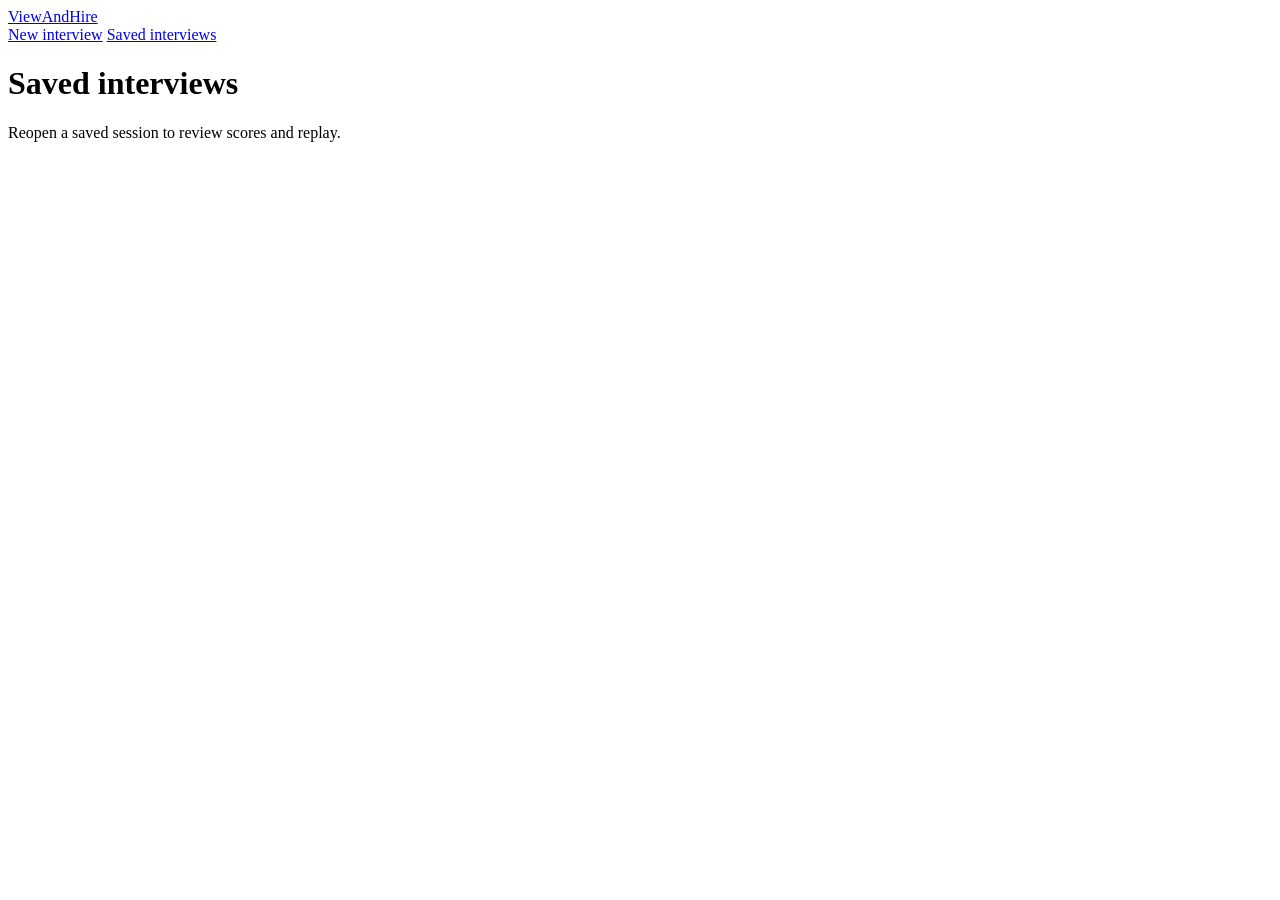
==== frontend/history.html @ 9b29aaf1 "1st" ====
<!DOCTYPE html>
<html lang="en">
<head>
  <meta charset="UTF-8">
  <meta name="viewport" content="width=device-width, initial-scale=1.0">
  <title>Saved Interviews - ViewAndHire</title>
  <link rel="stylesheet" href="/css/app.css">
</head>
<body>
  <header class="app-header">
    <a href="/">ViewAndHire</a>
    <nav>
      <a href="/listing">New interview</a>
      <a href="/history">Saved interviews</a>
    </nav>
  </header>
  <main class="container">
    <div class="card">
      <h1>Saved interviews</h1>
      <p class="muted">Reopen a saved session to review scores and replay.</p>
      <div id="historyList"></div>
      <p id="status" class="muted"></p>
    </div>
  </main>
  <script src="/js/api.js"></script>
  <script src="/js/history.js"></script>
</body>
</html>
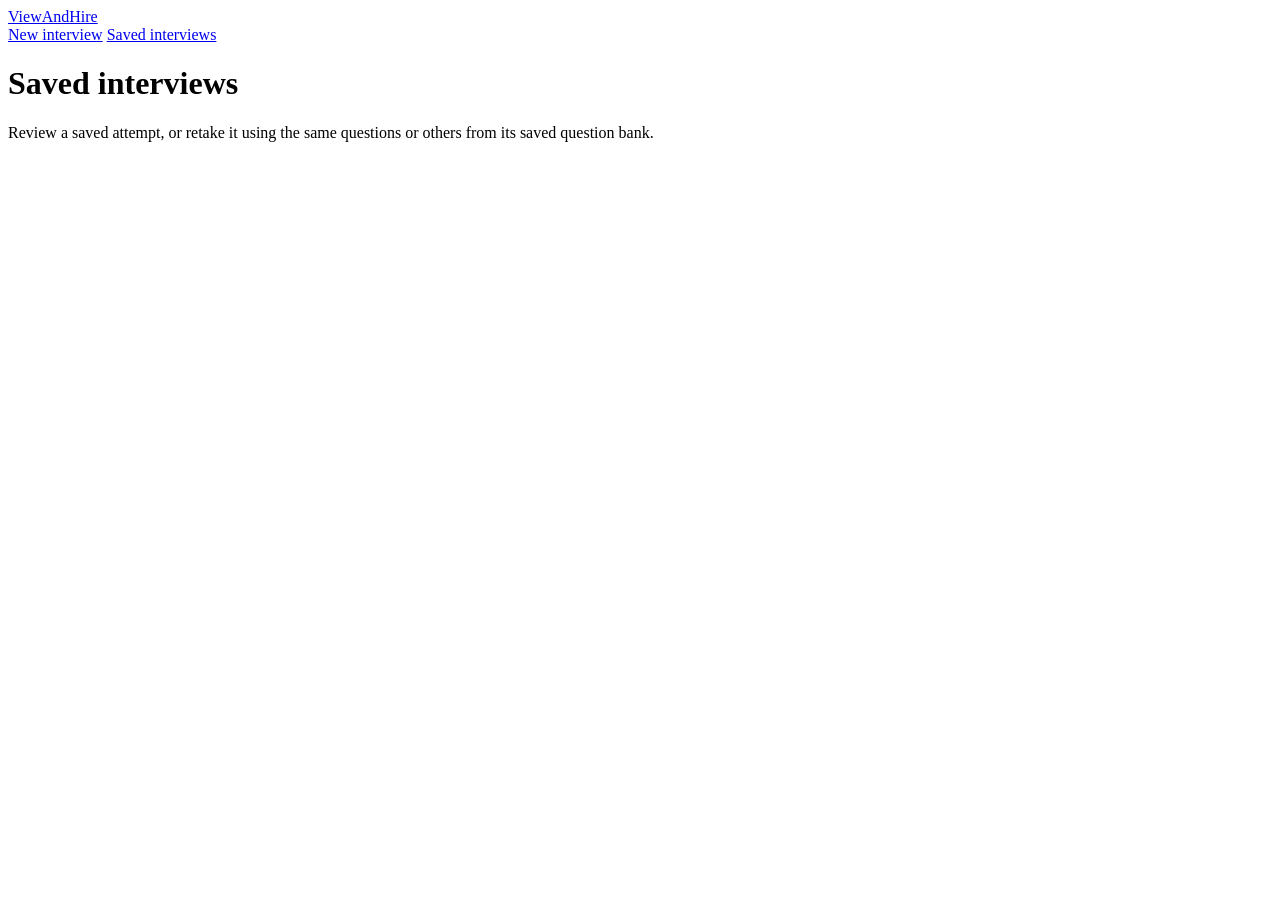
==== commit b46e9ccf: "vis changes" ====
--- a/frontend/history.html
+++ b/frontend/history.html
@@ -17,7 +17,7 @@
   <main class="container">
     <div class="card">
       <h1>Saved interviews</h1>
-      <p class="muted">Reopen a saved session to review scores and replay.</p>
+      <p class="muted">Review a saved attempt, or retake it using the same questions or others from its saved question bank.</p>
       <div id="historyList"></div>
       <p id="status" class="muted"></p>
     </div>
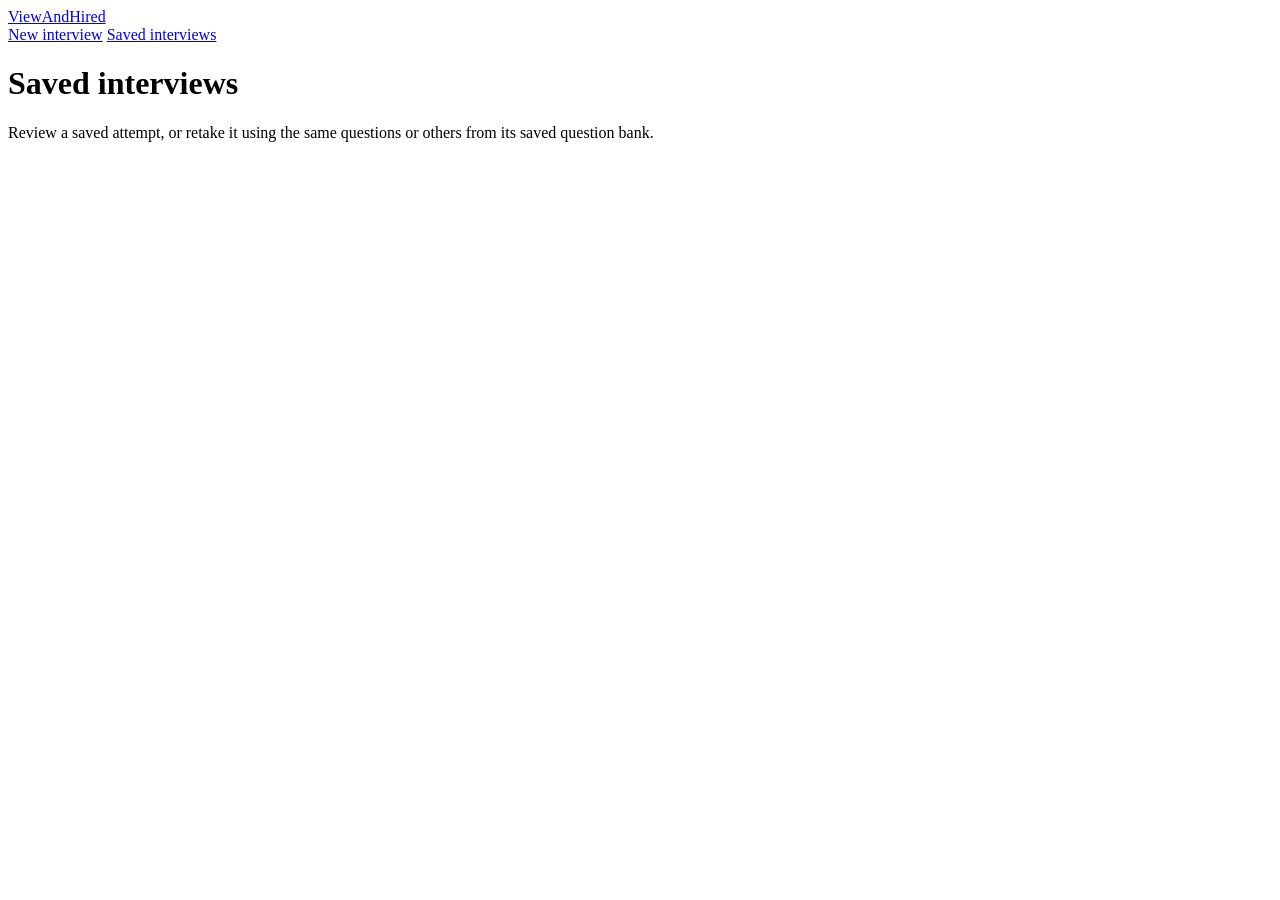
==== commit 8d446c80: "viz" ====
--- a/frontend/history.html
+++ b/frontend/history.html
@@ -3,12 +3,12 @@
 <head>
   <meta charset="UTF-8">
   <meta name="viewport" content="width=device-width, initial-scale=1.0">
-  <title>Saved Interviews - ViewAndHire</title>
+  <title>Saved Interviews - ViewAndHired</title>
   <link rel="stylesheet" href="/css/app.css">
 </head>
 <body>
   <header class="app-header">
-    <a href="/">ViewAndHire</a>
+    <a href="/">ViewAndHired</a>
     <nav>
       <a href="/listing">New interview</a>
       <a href="/history">Saved interviews</a>
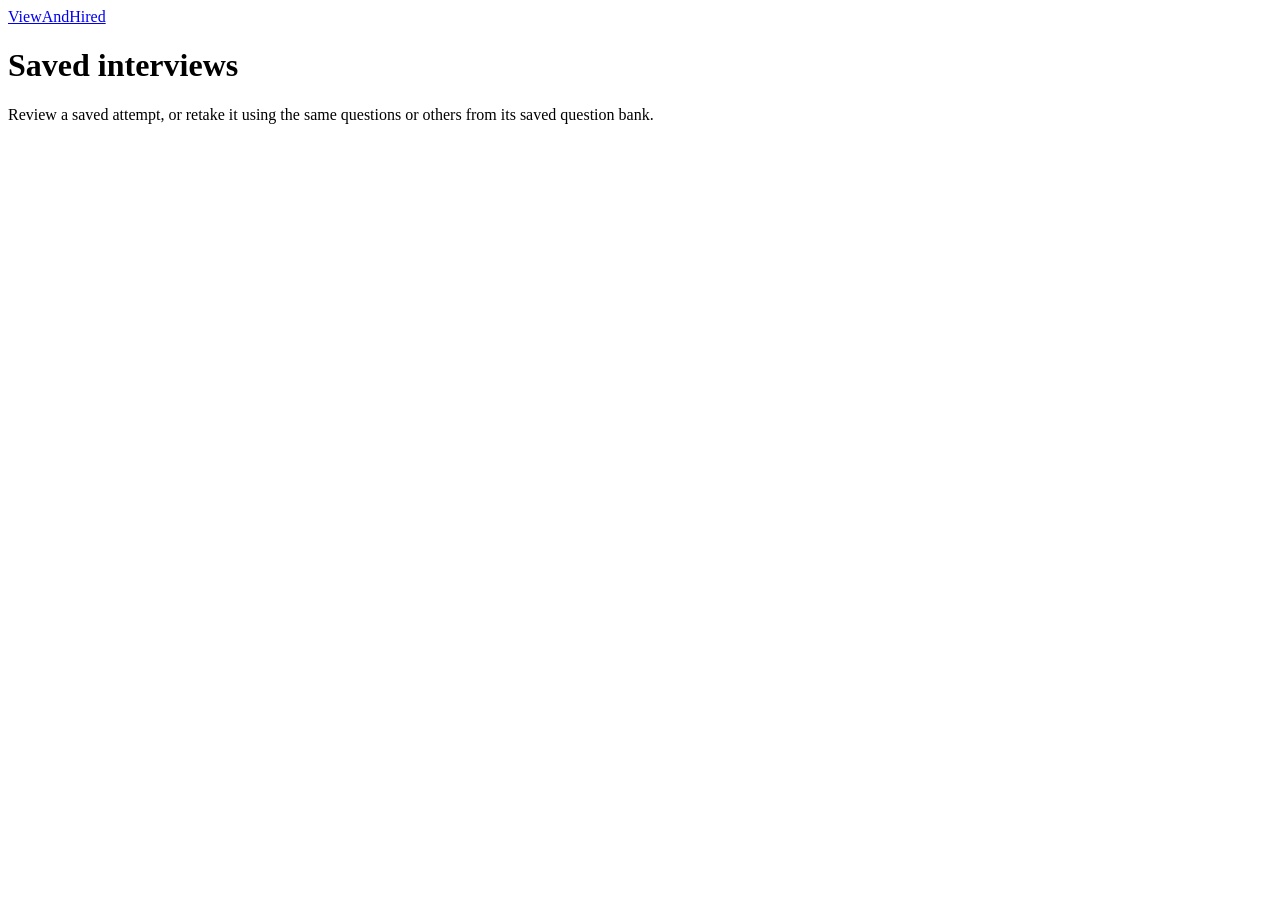
==== commit 42b18173: "fixes" ====
--- a/frontend/history.html
+++ b/frontend/history.html
@@ -9,10 +9,6 @@
 <body>
   <header class="app-header">
     <a href="/">ViewAndHired</a>
-    <nav>
-      <a href="/listing">New interview</a>
-      <a href="/history">Saved interviews</a>
-    </nav>
   </header>
   <main class="container">
     <div class="card">
